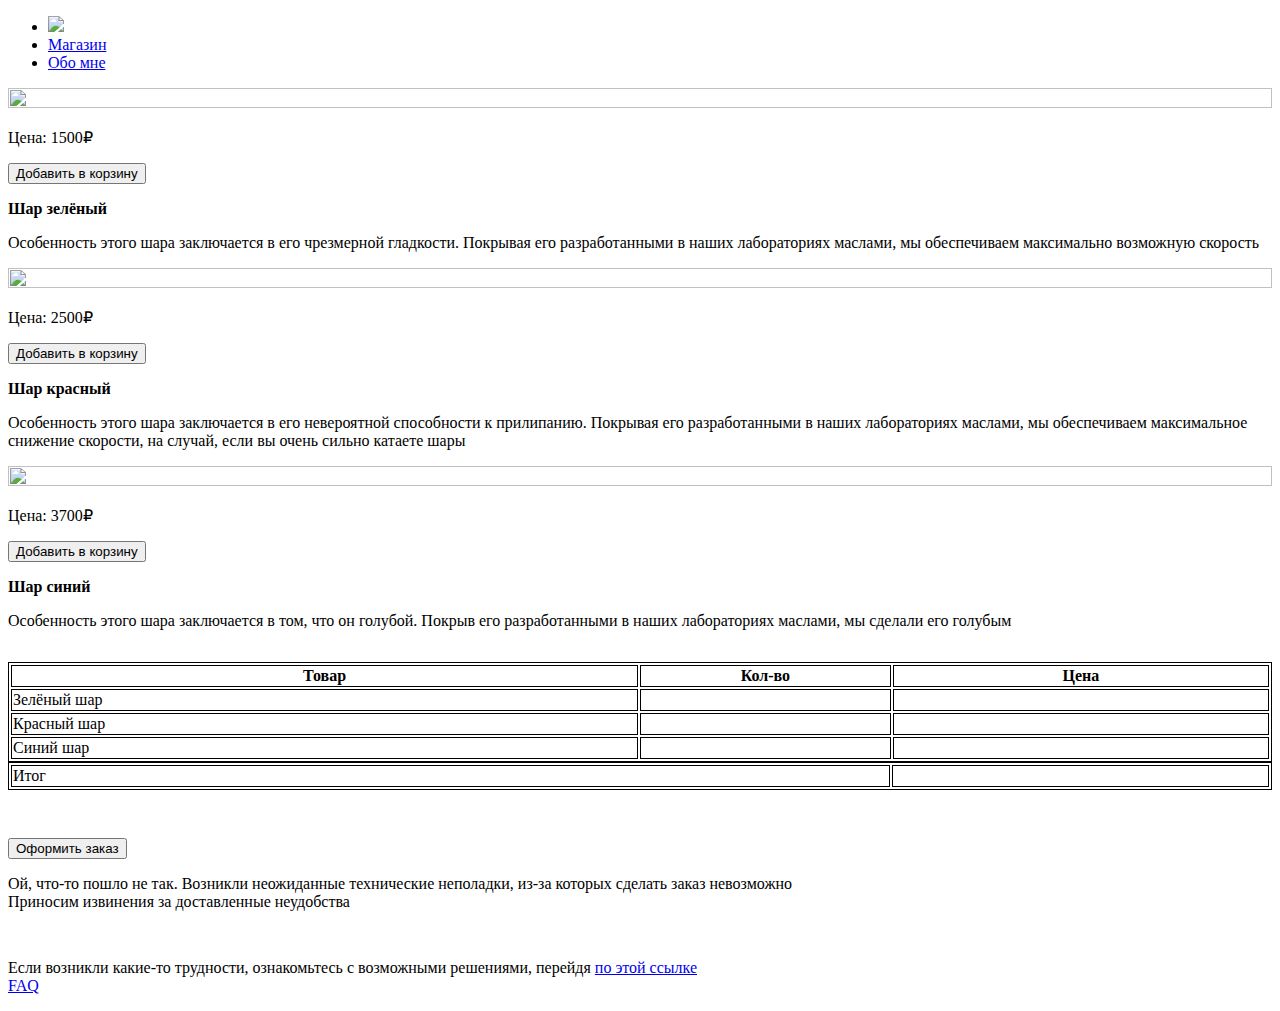
==== shop.html @ 430a9239 "Update shop.html" ====
<!DOCTYPE html>
<html lang="ru-RU">
<style>
table, th, td {
  border:1px solid black;
}
</style>
  <head>
    <link rel="icon" href="images/icon.png">
    <link href="styles/style.css" rel="stylesheet" />
	<link href="styles/button-styles.css" rel="stylesheet" />
	<link href="styles/navigation-bar.css" rel="stylesheet" />
    <meta charset="utf-8" />
    <meta name="viewport" content="width=device-width" />
    <title>Магазин</title>
	<script src="scripts/script.js"></script>
  </head>
  <body onload="onLoad()">
    <nav>
      <ul>
        <li><a href="index.html"><img src="images/icon.png" width=25%/></a></li>
		<li><a href="shop.html" class=active>Магазин</a></li>
        <li><a href="about.html">Обо мне</a></li>
	  </ul>
    </nav>
	<div class=content-pane>
	  <div class=row>
	    <div class=img-column>
		  <img src="images/1.png" width=100% height=100%/>
		  <div class=centered>
		    <p class=text>
		      Цена: 1500₽
		    </p>
		    <button onclick="greenBallAdd()" class=add-button>Добавить в корзину</button>
		  </div>
		</div>
		<div class=text-column>
		  <p class=head-shop>
	        <strong>Шар зелёный</strong>
	      </p>
		  <p class=text>
		    Особенность этого шара заключается в его чрезмерной гладкости. Покрывая его разработанными в наших лабораториях маслами, мы обеспечиваем максимально возможную скорость
		  </p>
		  <code id="cookies"></code>
		</div>
	  </div>
	  <div class=row>
	    <div class=img-column>
		  <img src="images/2.png" width=100% height=100%/>
		  <div class=centered>
		    <p class=text>
		      Цена: 2500₽
		    </p>
		    <button onclick="redBallAdd()" class=add-button>Добавить в корзину</button>
		  </div>
		</div>
		<div class=text-column>
		  <p class=head-shop>
	        <strong>Шар красный</strong>
	      </p>
		  <p class=text>
		    Особенность этого шара заключается в его невероятной способности к прилипанию. Покрывая его разработанными в наших лабораториях маслами, мы обеспечиваем максимальное снижение скорости, на случай, если вы очень сильно катаете шары
		  </p>
		  <code id="cookies"></code>
		</div>
	  </div>
	  <div class=row>
	    <div class=img-column>
		  <img src="images/3.png" width=100% height=100%/>
		  <div class=centered>
		    <p class=text>
		      Цена: 3700₽
		    </p>
		    <button onclick="blueBallAdd()" class=add-button>Добавить в корзину</button>
		  </div>
		</div>
		<div class=text-column>
		  <p class=head-shop>
	        <strong>Шар синий</strong>
	      </p>
		  <p class=text>
		    Особенность этого шара заключается в том, что он голубой. Покрыв его разработанными в наших лабораториях маслами, мы сделали его голубым
		  </p>
		</div>
	  </div>
	  <table style="width:100%; margin-top:2em">
          <tr>
            <th style="width:50%">Товар</th>
            <th style="width:20%">Кол-во</th>
            <th style="width:30%">Цена</th>
          </tr>
          <tr>
            <td>Зелёный шар</td>
			<td id="green"></td>
			<td id="greenPrice"></td>
          </tr>
          <tr>
            <td>Красный шар</td>
            <td id="red"></td>
			<td id="redPrice"></td>
          </tr>
		  <tr>
            <td>Синий шар</td>
            <td id="blue"></td>
            <td id="bluePrice"></td>
          </tr>
      </table>
	  <table style="width:100%">
		  <tr>
            <td style="width:70%">Итог</td>
            <td id="totalPrice" style="width:30%"></td>
          </tr>
      </table>
	  <div class=centered style="margin-top: 3em">
	    <button class=offer-button>Оформить заказ</button>
		<p style="margin-bottom: 0" class=gray-text>Ой, что-то пошло не так. Возникли неожиданные технические неполадки, из-за которых сделать заказ невозможно</p>
		<p style="margin-top: 0" class=gray-text>Приносим извинения за доставленные неудобства</p>
	  </div>
	  <div class=centered style="margin-top: 3em">
	    <p style="margin-bottom: 0" class=gray-text>Если возникли какие-то трудности, ознакомьтесь с возможными решениями, перейдя <a href="https://www.youtube.com/watch?v=dQw4w9WgXcQ">по этой ссылке</a></p>
		<p style="margin-top: 0" class=gray-head><a href="https://www.youtube.com/watch?v=dQw4w9WgXcQ">FAQ</a></p>
	  </div>
	</div>
  </body>
</html>
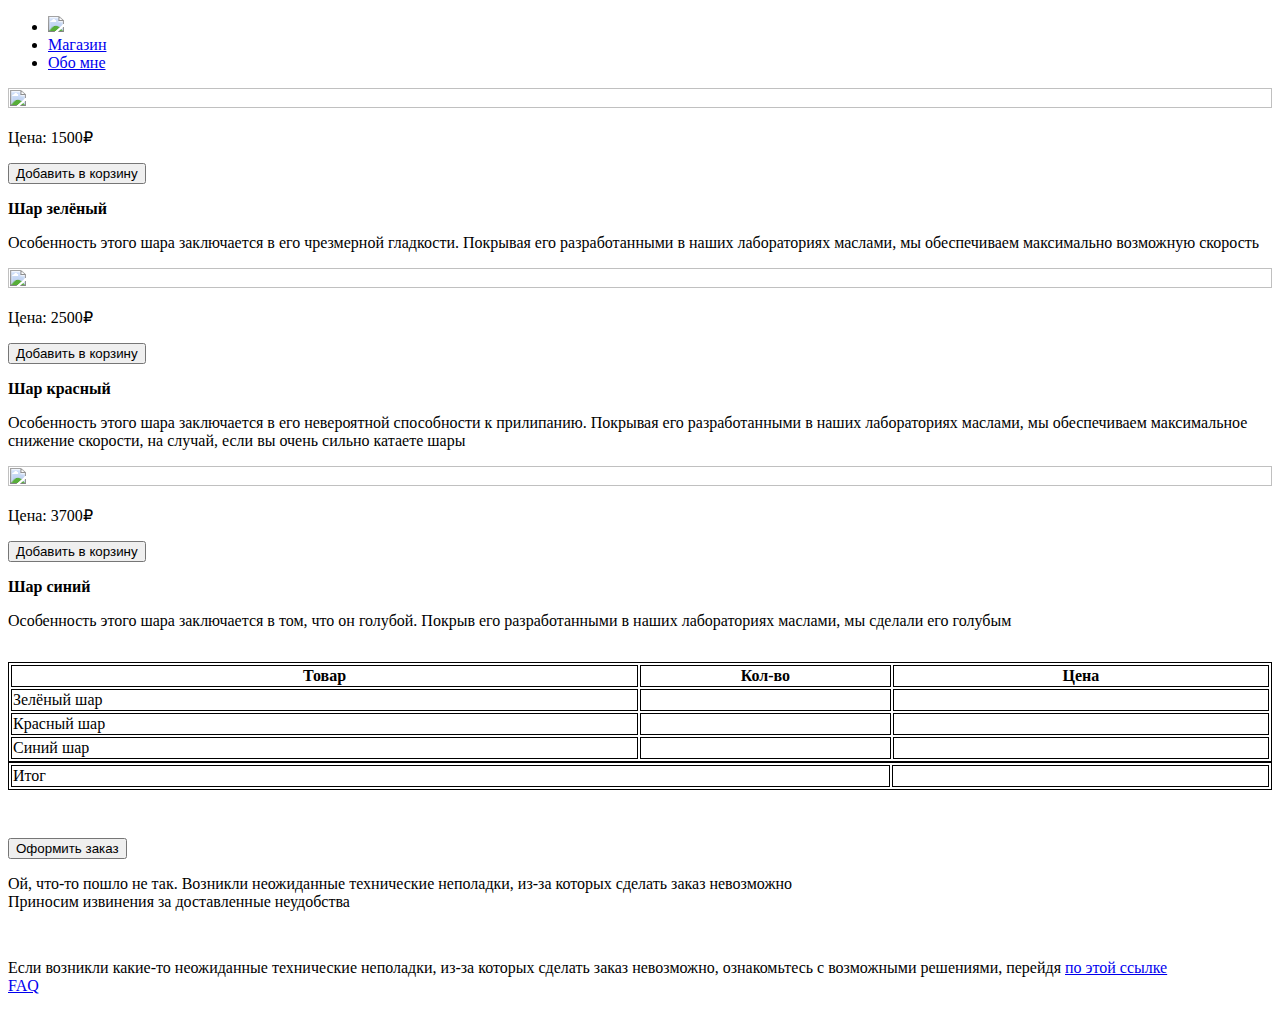
==== commit d26d4bce: "Update shop.html" ====
--- a/shop.html
+++ b/shop.html
@@ -117,7 +117,7 @@
 		<p style="margin-top: 0" class=gray-text>Приносим извинения за доставленные неудобства</p>
 	  </div>
 	  <div class=centered style="margin-top: 3em">
-	    <p style="margin-bottom: 0" class=gray-text>Если возникли какие-то трудности, ознакомьтесь с возможными решениями, перейдя <a href="https://www.youtube.com/watch?v=dQw4w9WgXcQ">по этой ссылке</a></p>
+	    <p style="margin-bottom: 0" class=gray-text>Если возникли какие-то неожиданные технические неполадки, из-за которых сделать заказ невозможно, ознакомьтесь с возможными решениями, перейдя <a href="https://www.youtube.com/watch?v=dQw4w9WgXcQ">по этой ссылке</a></p>
 		<p style="margin-top: 0" class=gray-head><a href="https://www.youtube.com/watch?v=dQw4w9WgXcQ">FAQ</a></p>
 	  </div>
 	</div>
